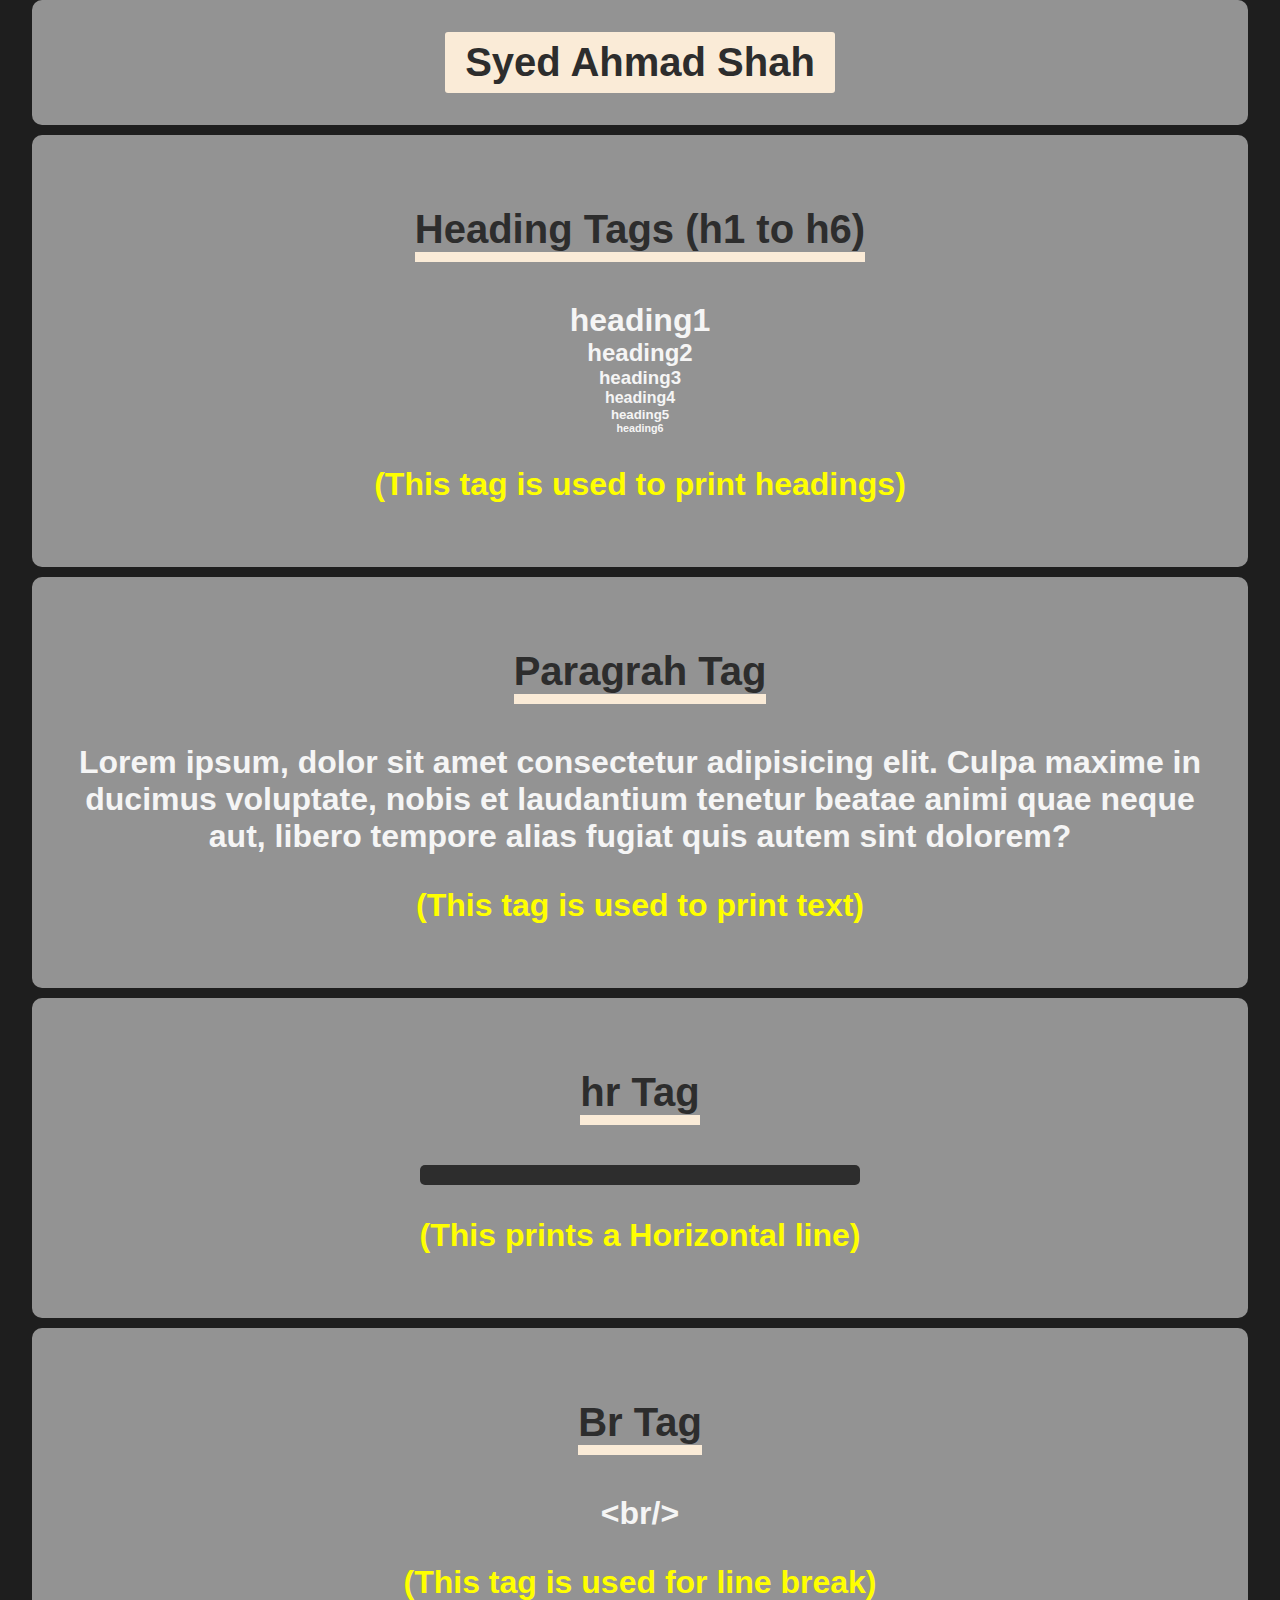
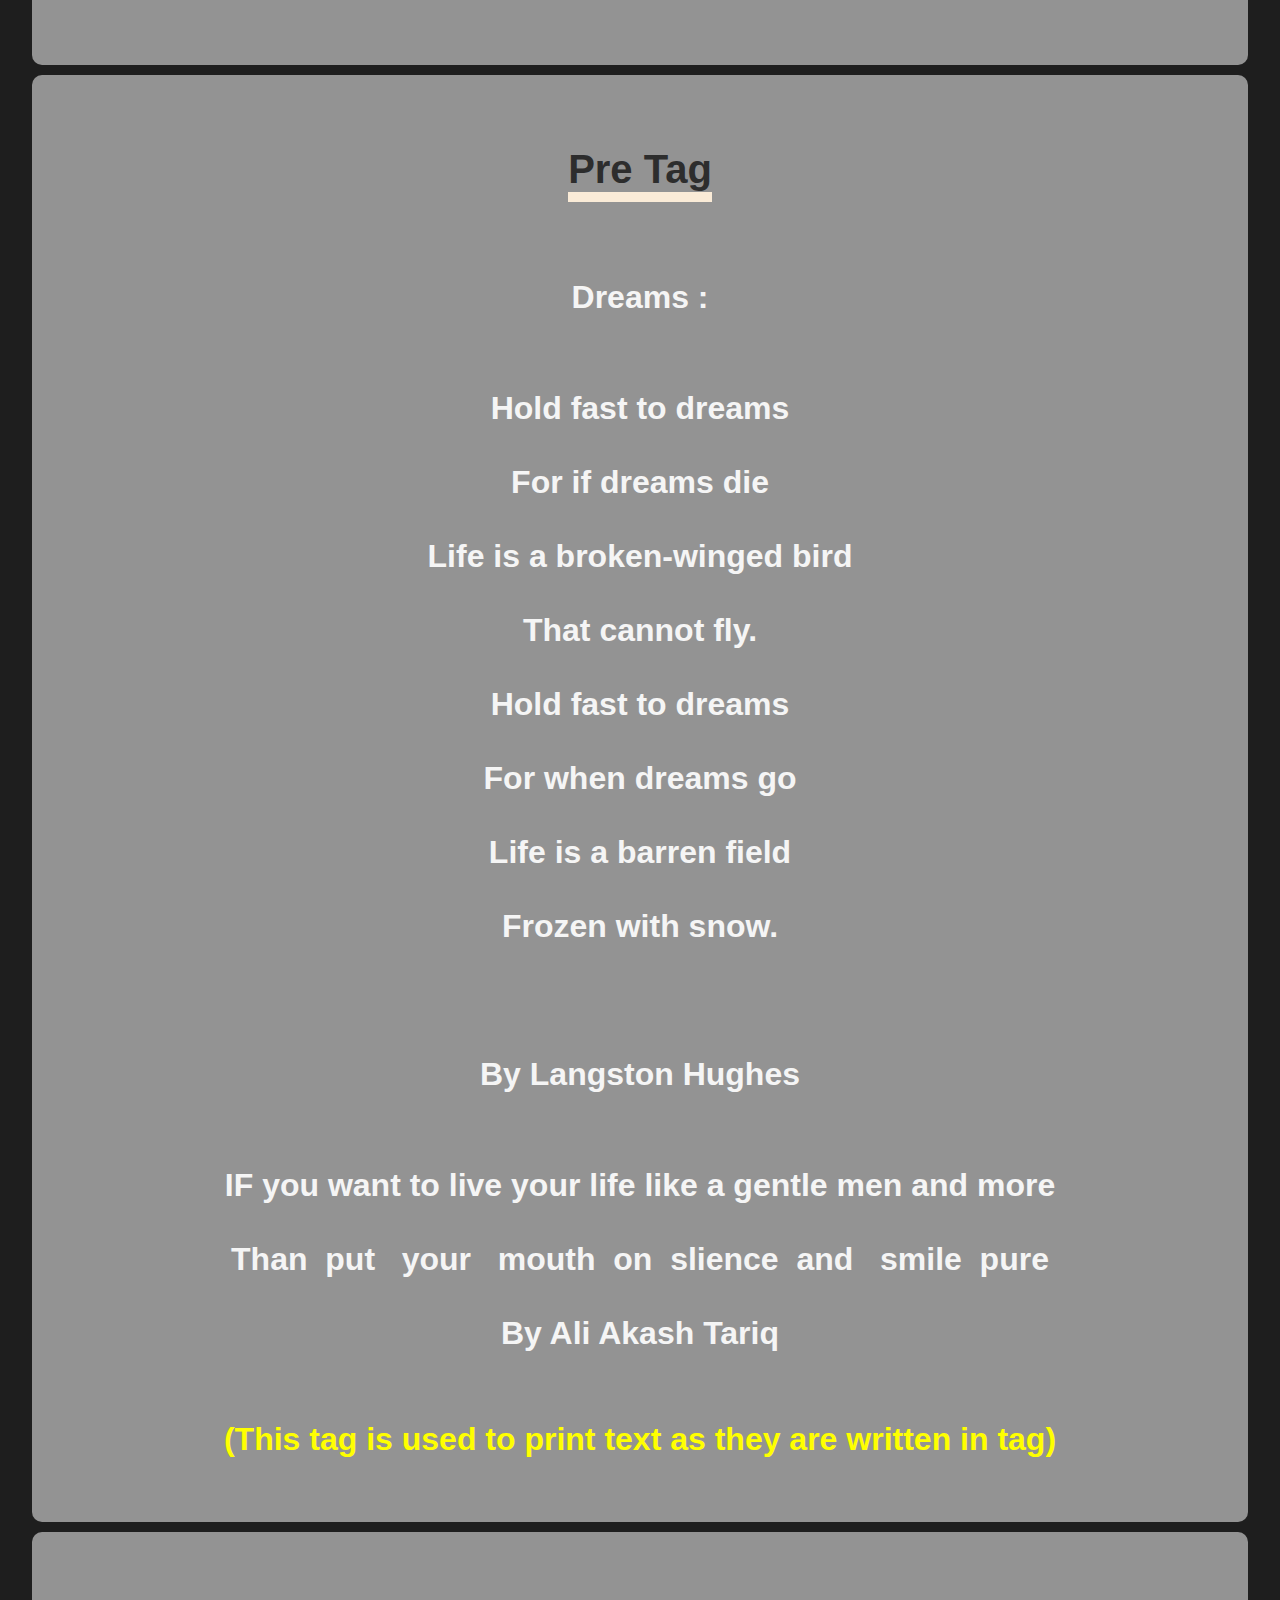
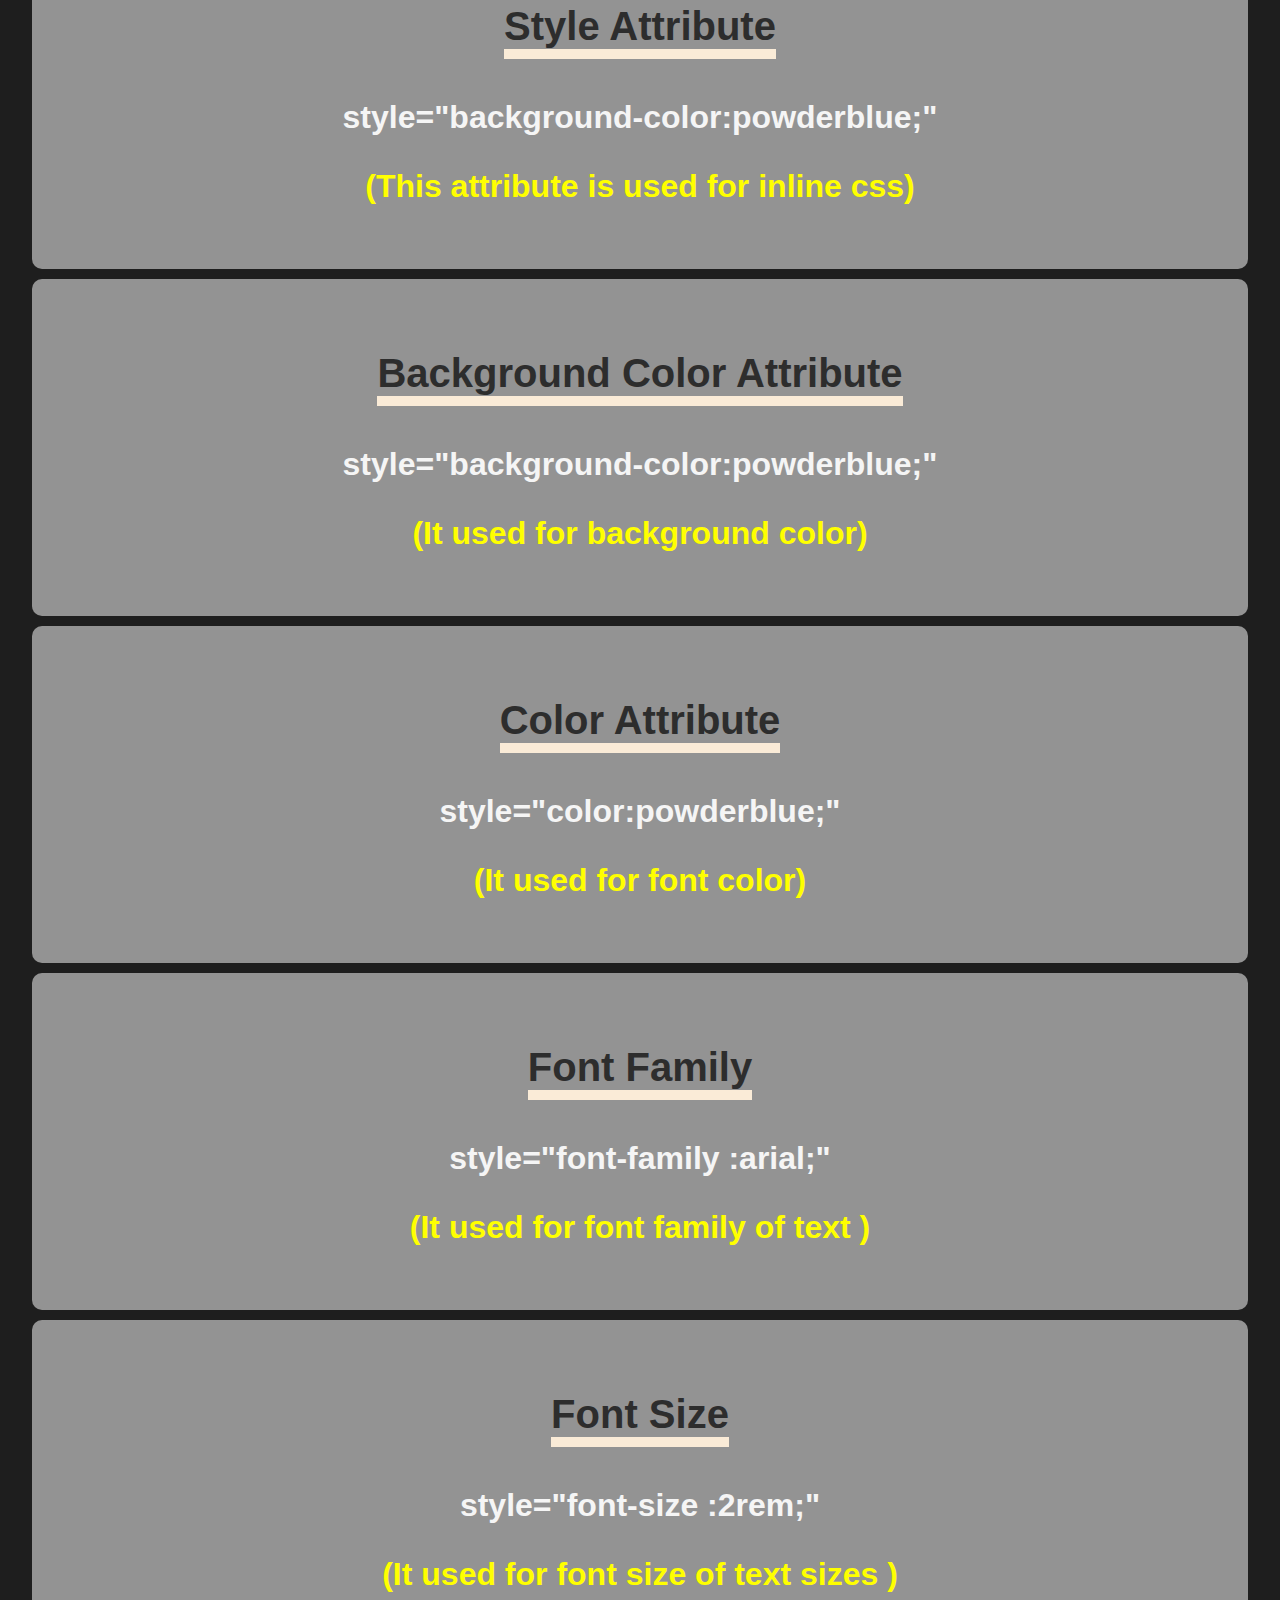
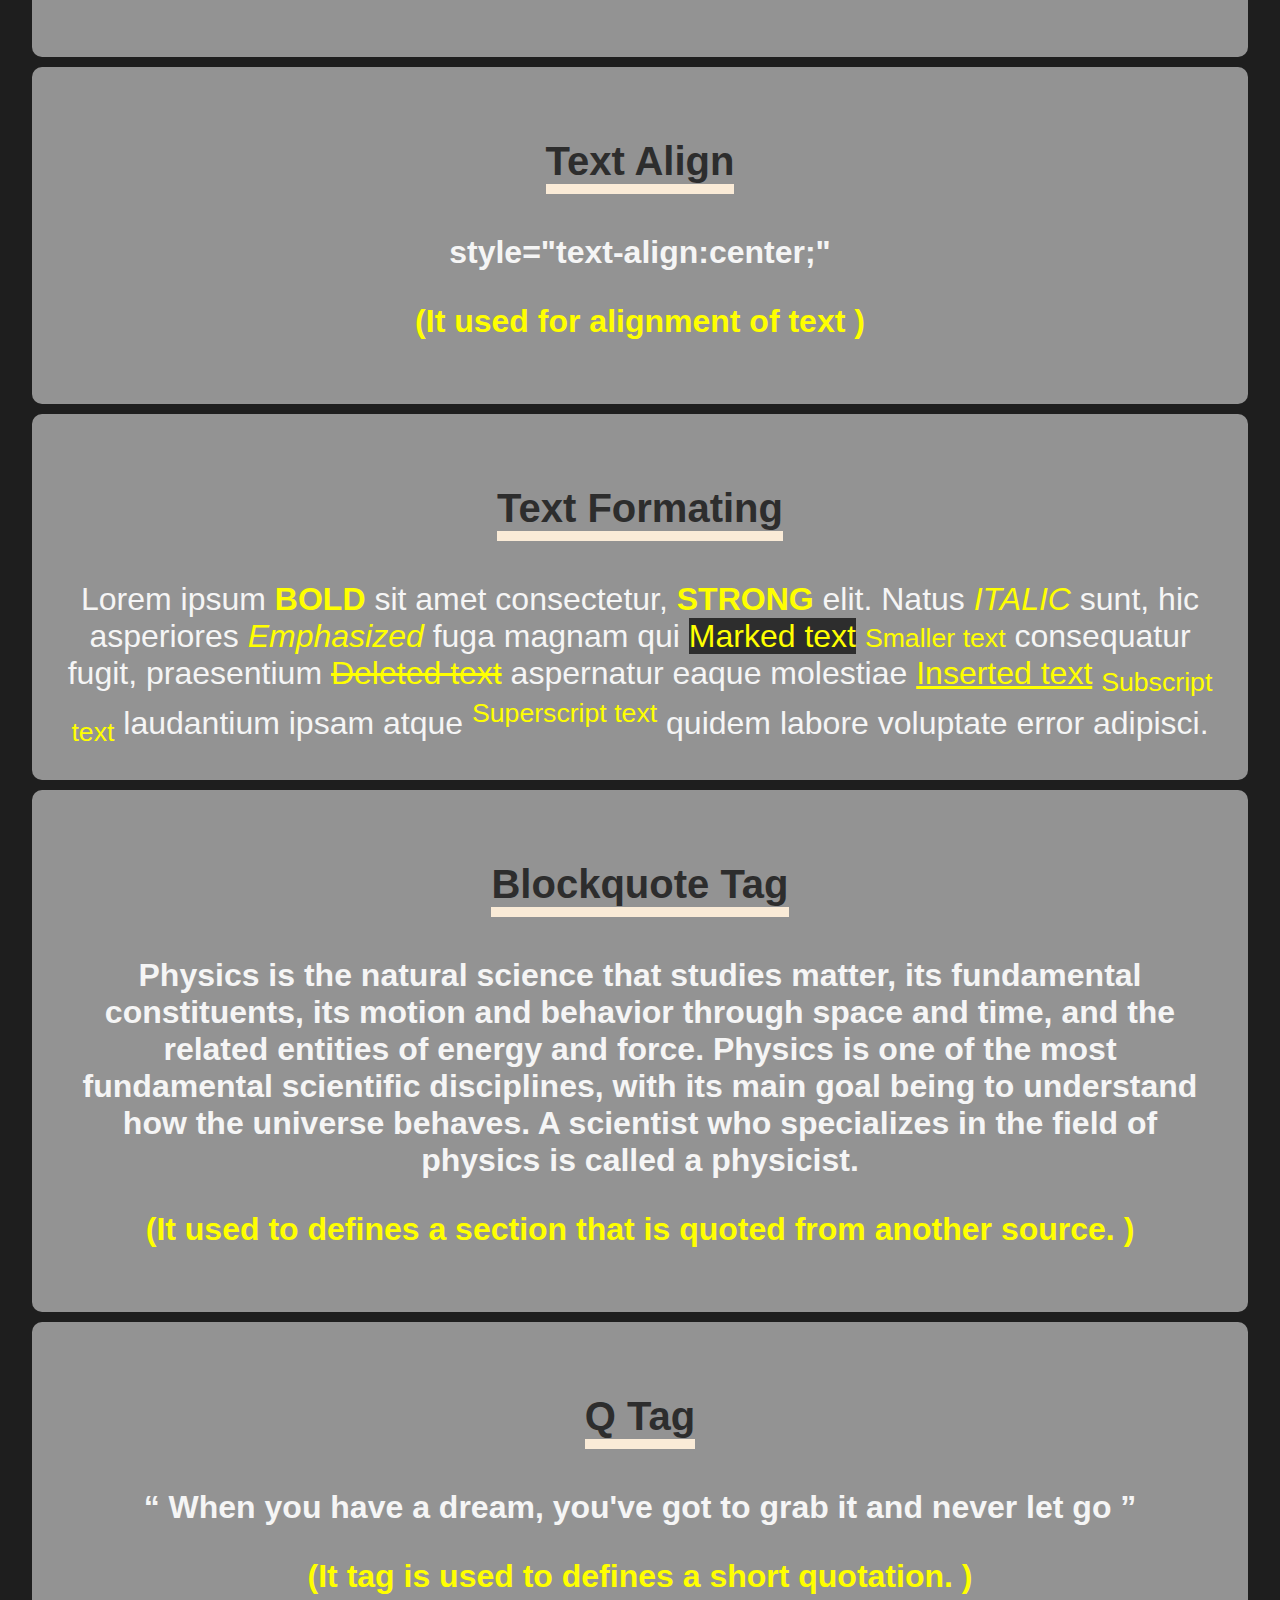
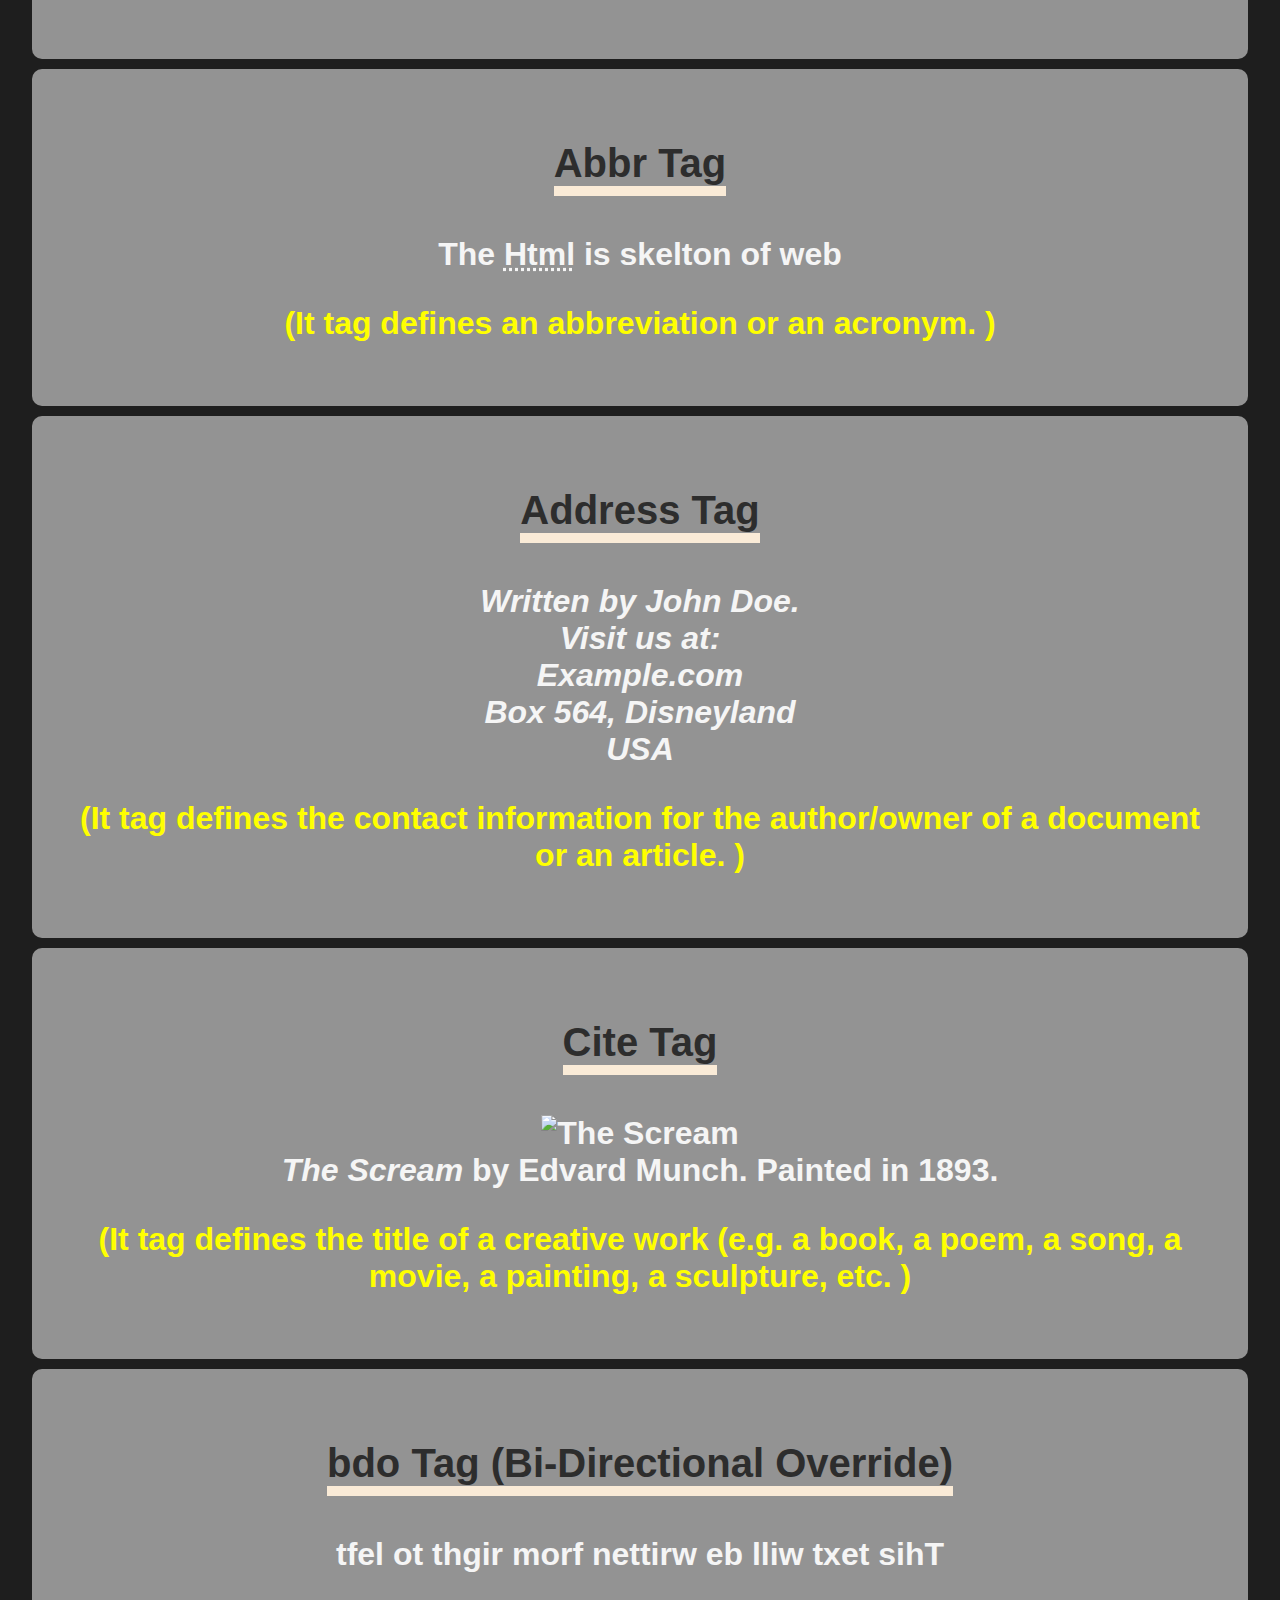
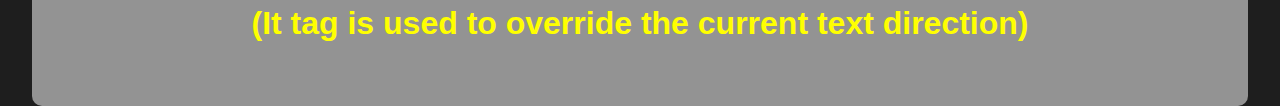
==== html/index.html @ 050a8f79 "commit" ====
<!DOCTYPE html>
<html lang="en">
<head>
   <title> Basic Html tags</title>
   <link rel="stylesheet" href="styles.css">
</head>
<body>
    <div class="container">
            <h1 class="name">Syed Ahmad Shah</h1>
    </div>

    <div class="container">
            <h1 class="heading">Heading Tags (h1 to h6)</h1>
        <h1>heading1</h1>
        <h2>heading2</h2>
        <h3>heading3</h3>
        <h4>heading4</h4>
        <h5>heading5</h5>
        <h6>heading6</h6>
        <p class="explanation">
            (This tag is used to print headings)
        </p>
    </div>

    <div class="container">
            <h1 class="heading">Paragrah Tag <h1>
        <p>
            Lorem ipsum, dolor sit amet consectetur adipisicing elit. Culpa maxime in ducimus voluptate, nobis et laudantium tenetur beatae animi quae neque aut, libero tempore alias fugiat quis autem sint dolorem?
        </p>
        <p class="explanation">
            (This tag is used to print text)
        </p>
    </div>

    <div class="container">
            <h1 class="heading">hr Tag <h1>
        <hr>
        <p class="explanation">
            (This prints a Horizontal line)
        </p>
    </div>

    <div class="container">
            <h1 class="heading">Br Tag <h1>
        <code>
                <span><</span>br<span>/></span>
        </code>
        <p class="explanation">
            (This tag is used for line break)
        </p>
        </div>

        <div class="container">
            <h1 class="heading">Pre Tag <h1>
        <pre>
            
Dreams :


Hold fast to dreams

For if dreams die

Life is a broken-winged bird

That cannot fly.

Hold fast to dreams

For when dreams go

Life is a barren field

Frozen with snow.



By Langston Hughes


IF you want to live your life like a gentle men and more
        
Than  put   your   mouth  on  slience  and   smile  pure

By Ali Akash Tariq
        </pre>
        <p class="explanation">
            (This tag is used to print text as they are written in tag)
        </p>
    
    </div>

    <div class="container">
            <h1 class="heading">Style Attribute <h1>
        <code>
                style="background-color:powderblue;" 
        </code>
        <p class="explanation">
            (This attribute is used for inline css)
        </p>
    </div>

    <div class="container">
            <h1 class="heading">Background Color Attribute <h1>
        <code>
                style="background-color:powderblue;" 
        </code>
        <p class="explanation">
            (It used for background color)
        </p>
    </div>

    <div class="container">
            <h1 class="heading"> Color Attribute <h1>
        <code>
                style="color:powderblue;" 
        </code>
        <p class="explanation">
            (It used for font color)
        </p>
    </div>
  

    <div class="container">
            <h1 class="heading">Font Family<h1>
        <code>
                style="font-family :arial;" 
        </code>
        <p class="explanation">
            (It used for font family of text )
        </p>
    </div>

    <div class="container">
            <h1 class="heading">Font Size<h1>
        <code>
                style="font-size :2rem;" 
        </code>
        <p class="explanation">
            (It used for font size of text sizes )
        </p>
    </div>

    <div class="container">
            <h1 class="heading">Text Align<h1>
        <code>
                style="text-align:center;" 
        </code>
        <p class="explanation">
            (It used for alignment of text )
        </p>
    </div>

    <div class="container">
            <h1 class="heading">Text Formating<h1>
        <p style="font-weight:normal ;">Lorem ipsum <b class="fomating">BOLD</b> 
            sit amet consectetur, <strong class="fomating"> STRONG</strong> elit.
             Natus <i class="fomating">ITALIC</i> sunt, hic asperiores 
             <em class="fomating">Emphasized</em> fuga magnam qui 
             <mark class="fomating">Marked text</mark> <small class="fomating"> Smaller text</small> 
             consequatur fugit, praesentium   <del class="fomating"> Deleted text</del> aspernatur eaque molestiae <ins class="fomating"> Inserted text</ins>
            <sub class="fomating"> Subscript text</sub> laudantium ipsam atque <sup class="fomating"> 
                Superscript text</sup> quidem labore voluptate error adipisci.</p>
       
    </div>

    <div class="container">
            <h1 class="heading">Blockquote Tag<h1>
      <blockquote cite="https://en.wikipedia.org/wiki/Physics">
        Physics is the natural science that studies matter, its fundamental constituents, its motion and behavior through space and time, 
        and the related entities of energy and force.
         Physics is one of the most fundamental scientific disciplines, with its main goal being to understand how the universe behaves. 
         A scientist who specializes in the field of physics is called a physicist.

      </blockquote>
      <p class="explanation">
        (It used to defines a section that is quoted from another source. )
    </p>
    </div>

    <div class="container">
            <h1 class="heading">Q Tag<h1>
      <q>
        When you have a dream, you've got to grab it and never let go
      </q>
      <p class="explanation">
        (It tag is used to defines a short quotation. )
    </p>
    </div>

    <div class="container">
            <h1 class="heading">Abbr Tag<h1>
        <p>The <abbr title="Hyper Text Markup Language">Html</abbr> is skelton of web</p>
      <p class="explanation">
        (It tag defines an abbreviation or an acronym. )
    </p>
    </div>

    <div class="container">
            <h1 class="heading">Address Tag<h1>
                <address >
                    Written by John Doe.<br>
                    Visit us at:<br>
                    Example.com<br>
                    Box 564, Disneyland<br>
                    USA
                </address>
      <p class="explanation">
        (It tag defines the contact information for the author/owner of a document or an article. )
    </p>
    </div>

    <div class="container">
            <h1 class="heading">Cite Tag<h1>
            <figure >
                <img src="/assets/img_the_scream.jpg"  alt="The Scream">
                <figcaption><cite>The Scream</cite> by Edvard Munch. Painted in 1893.</figcaption>
            </figure>
      <p class="explanation">
        (It  tag defines the title of a creative work (e.g. a book, a poem, a song, a movie, a painting, a sculpture, etc. )
      </p>
    </div>

    <div class="container">
            <h1 class="heading"> bdo Tag (Bi-Directional Override)<h1>
            <bdo dir="rtl">This text will be written from right to left</bdo>
      <p class="explanation">
        (It tag is used to override the current text direction)
      </p>
    </div>
  

    
</html>
---- html/styles.css ----
*{
    margin: 0;
    padding: 0;
    font-family: Arial, Helvetica, sans-serif;
}
:root{
    --yellow:yellow;
    --bck-blck:rgb(30, 30, 30);
    --underline-clr:rgb(250, 235, 215);
    --font-clr: rgb(45,45,45);
}
body{
    color: whitesmoke;
    background-color: var(--bck-blck);
    display: flex;
    align-items: center;
    flex-direction: column;
    gap: 10px;

}
.name{
    font-size:2.5rem;
    color: var(--font-clr);
    padding: .2em .5em;
    background-color: var(--underline-clr);
    border-radius:3px ;
}
.heading{
    font-size:2.5rem;
    border-bottom:10px solid var(--underline-clr) ;
    color: var(--font-clr);
    margin: 1em 0;
    /* padding: .5em;
    background-color: var(--underline-clr); */
}
.container{
    background-color:  rgba(255, 255, 255, 0.521);
    padding: 2em;
    border-radius: 10px;
    display: flex;
    align-items: center;
    flex-direction: column;
    width: 90%;
    text-align: center;
    
}
.explanation{
    color: var(--yellow);
    display: flex;
    justify-content: center;
    font-size: 2rem;
    margin: 1em 0;
    font-weight: bold;
}
hr{
    border: 10px solid var(--font-clr);
    border-radius: 5px;
}
.fomating{
    color:var(--yellow);
}
mark {
    background-color:var(--font-clr);
  }
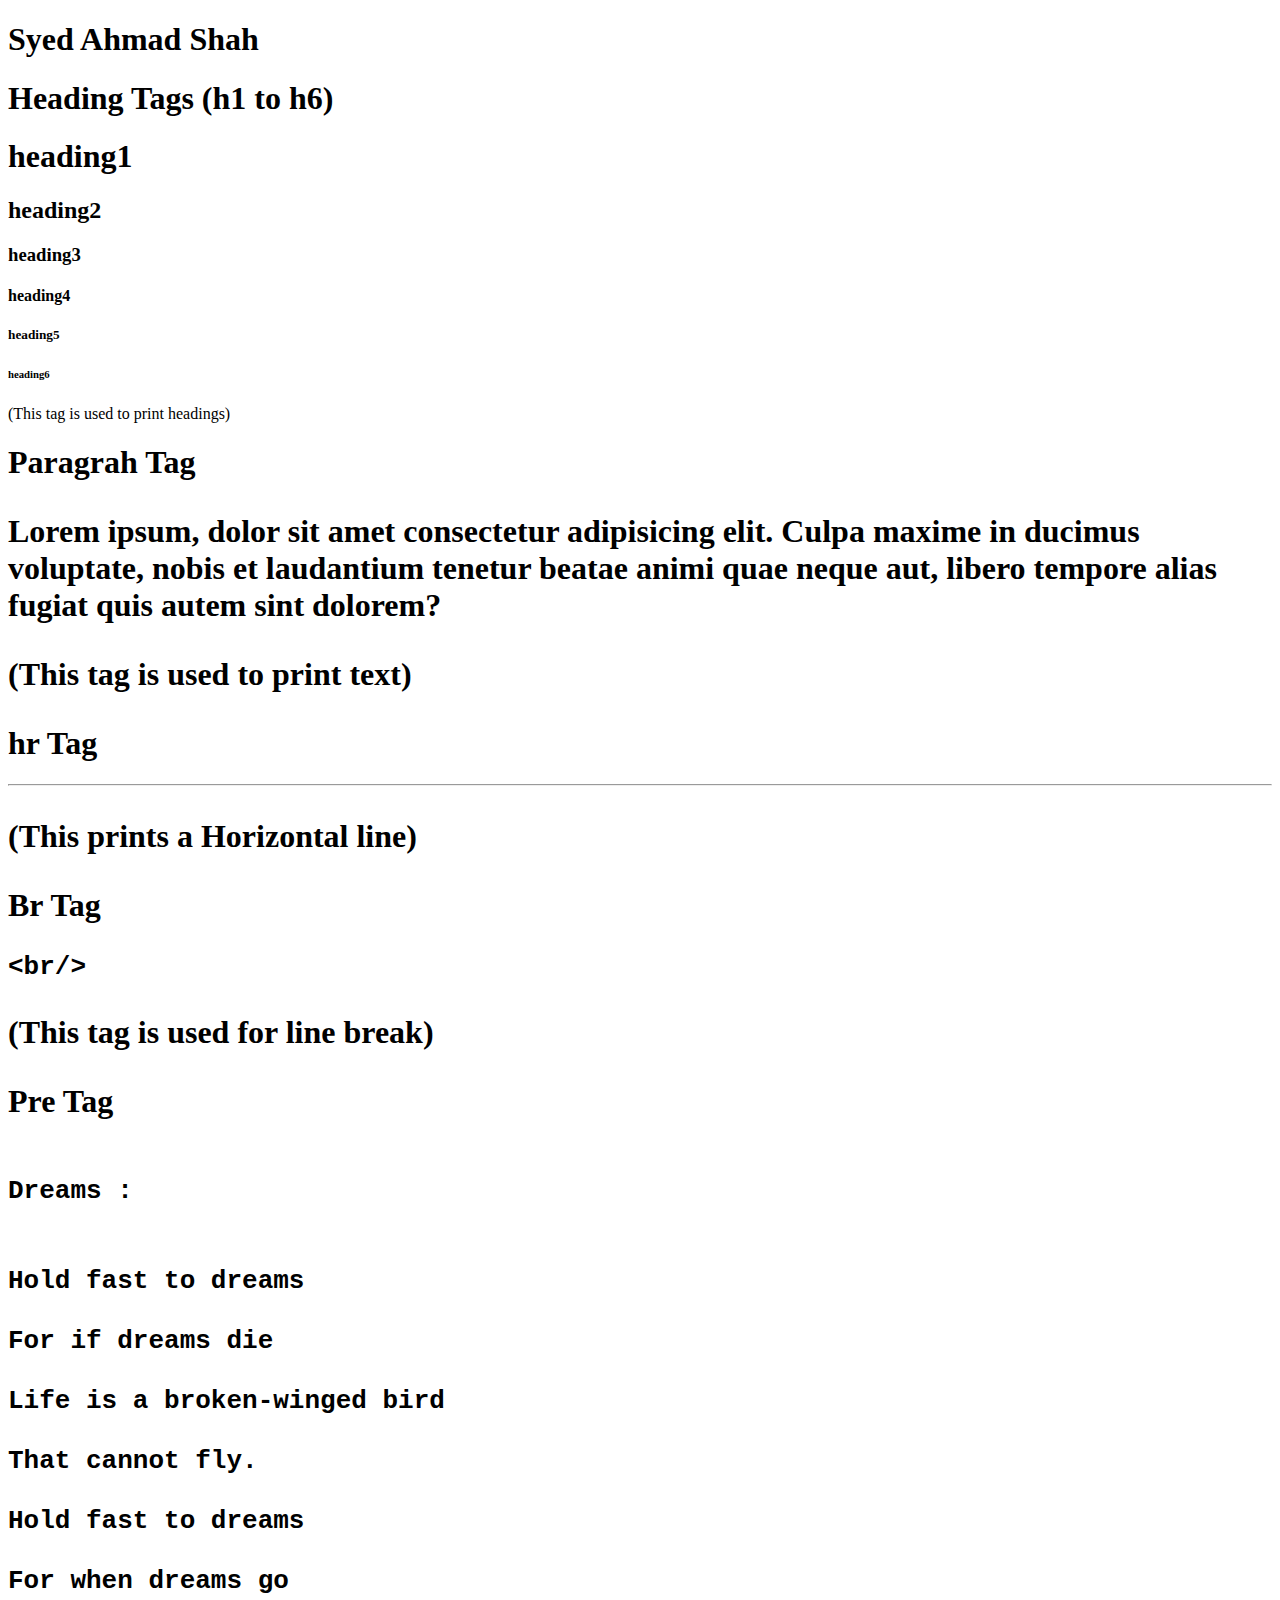
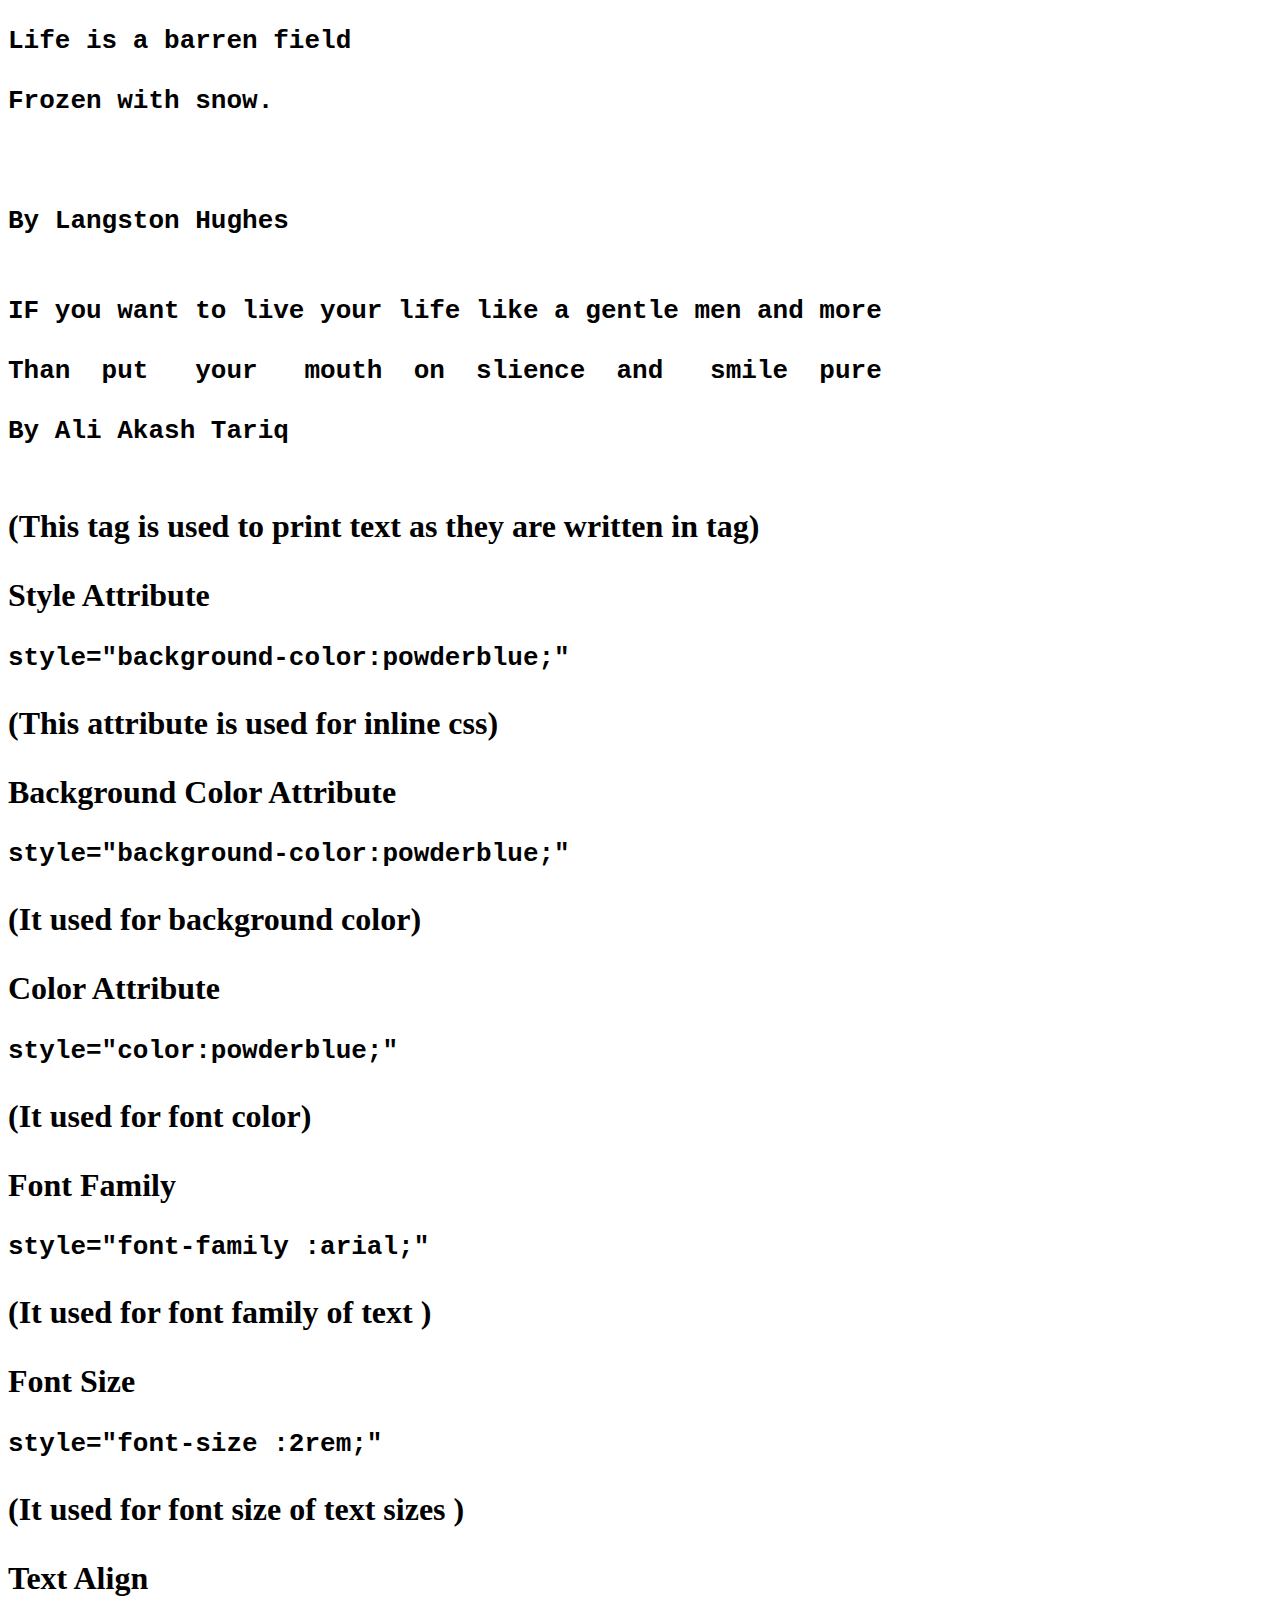
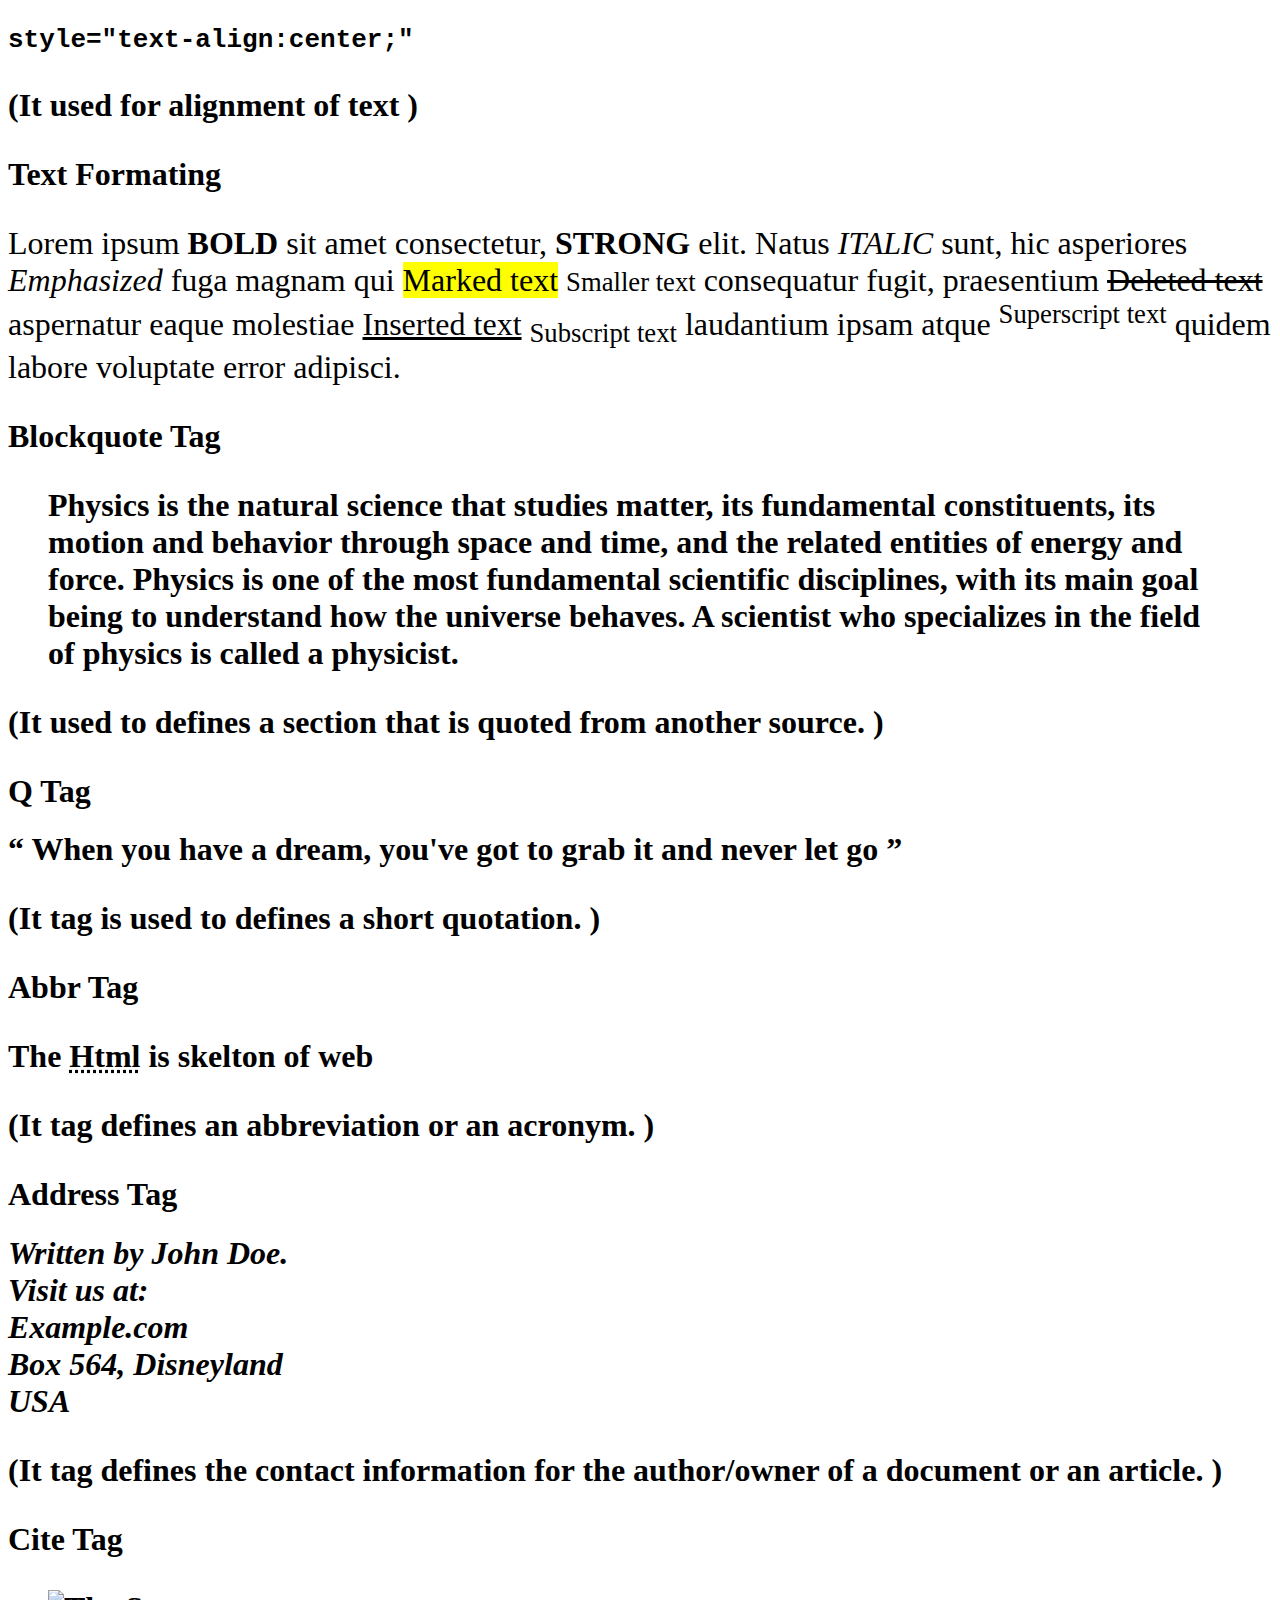
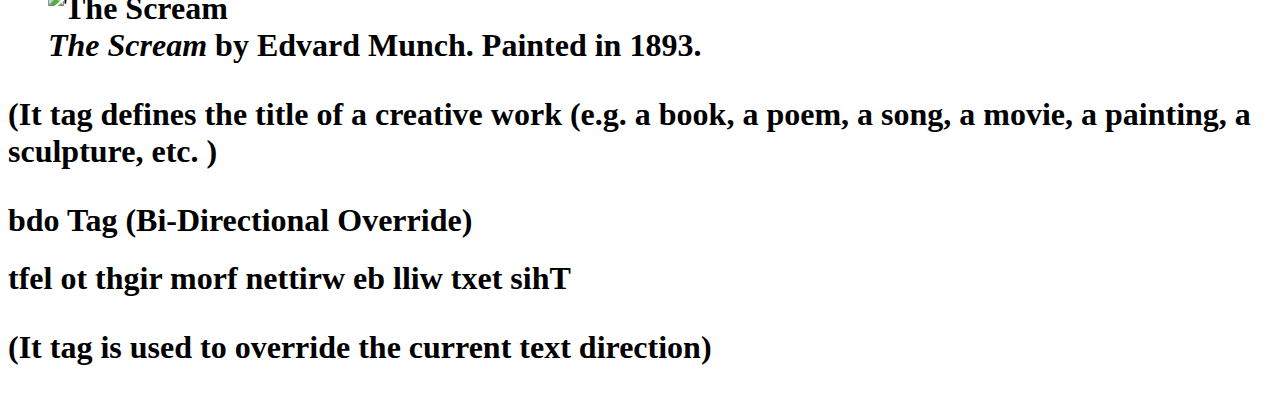
==== commit a0dbb55b: "commit" ====
--- a/html/index.html
+++ b/html/index.html
@@ -2,7 +2,7 @@
 <html lang="en">
 <head>
    <title> Basic Html tags</title>
-   <link rel="stylesheet" href="styles.css">
+   <link rel="stylesheet" href="/css/styles.css">
 </head>
 <body>
     <div class="container">
